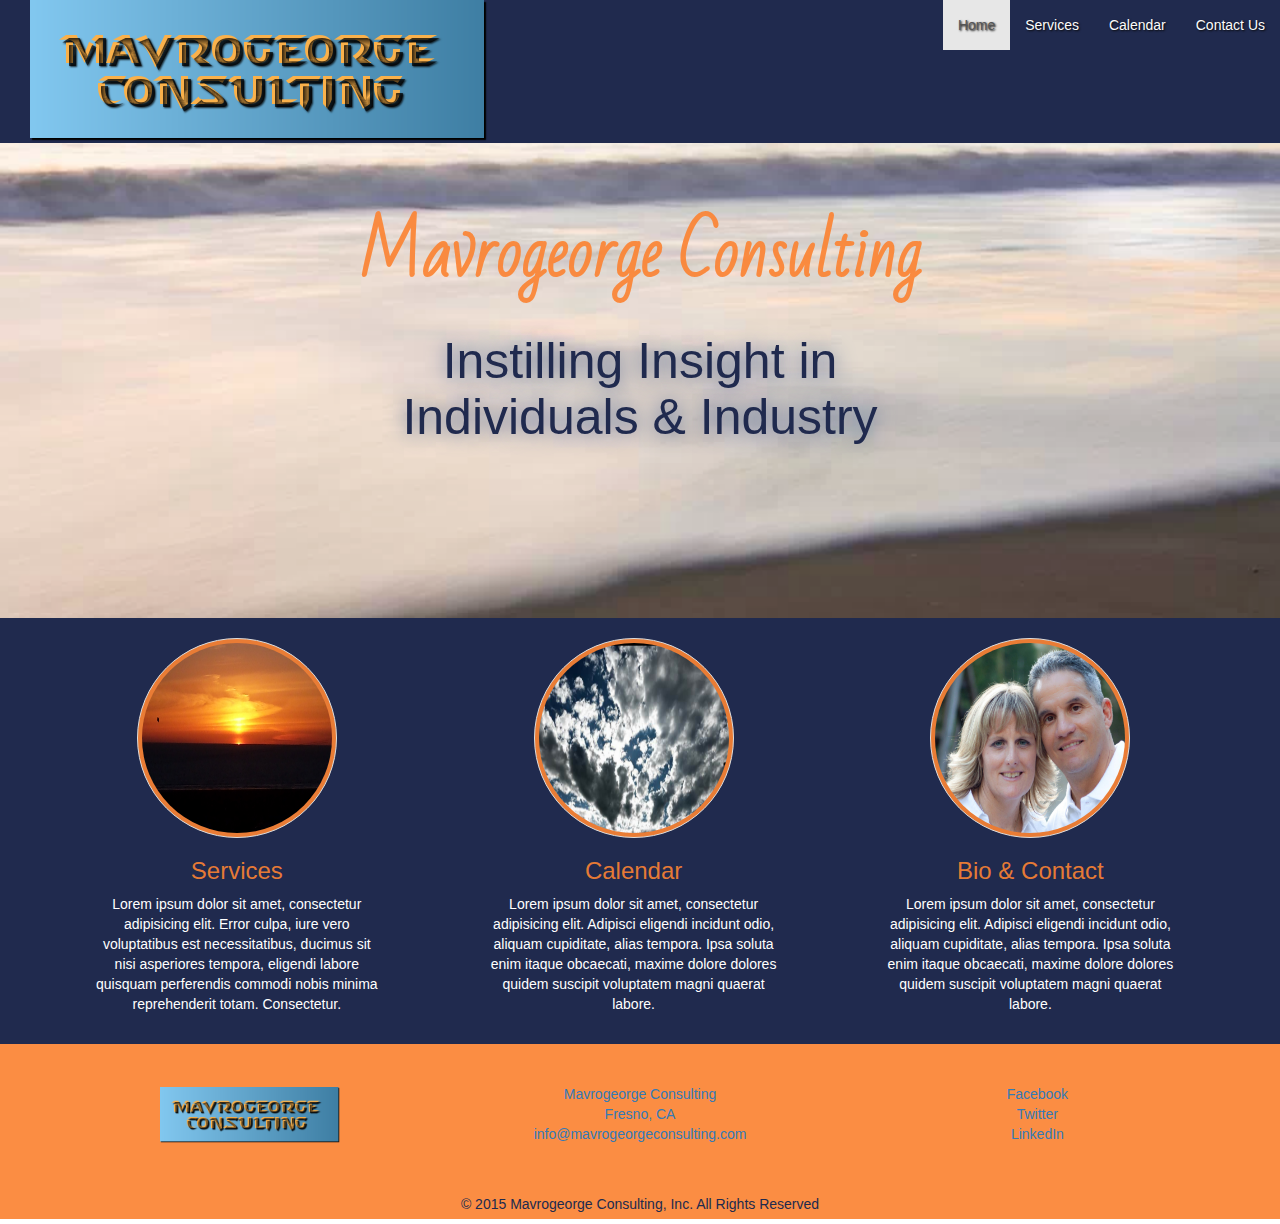
==== index.html @ 04c93f26 "first commit" ====
<!DOCTYPE html>
<html lang="en">
	<head>
		<meta charset="UTF-8">
		<meta name="viewport" content="width=device-width, initial-scale=1.0">
		<title>Mavrogeorge Consulting</title>
		<link rel="stylesheet" href="css/bootstrap.min.css">
		<link rel="stylesheet" href="css/styles.css">
		<link rel="stylesheet" href="css/font-awesome.min.css">		
	</head>
	<body>
		<section class="container-fluid background">
			<header class="row">
				<div class="column-xs-8 col-sm-4 col-md-6 center">
					<img class="logo pull-left" src="" alt="Mavrogeorge Consulting Logo">
				</div>
				<nav class="navbar navbar-default navbar-fixed-top">
					<div class="container-fluid">
						<!-- Brand and toggle get grouped for better mobile display -->
						<div class="navbar-header">
							<button type="button" class="navbar-toggle collapsed" data-toggle="collapse" data-target="#bs-example-navbar-collapse-1" aria-expanded="false">
								<span class="sr-only">Toggle navigation</span>
								<span class="icon-bar"></span>
								<span class="icon-bar"></span>
								<span class="icon-bar"></span>
							</button>
							<a class="navbar-brand" href="#"></a>
								<img src="img/mav-consult-logo.png" alt="Mavrogeorge Counsulting Logo">
						</div>

						<!-- Collect the nav links, forms, and other content for toggling -->
						<div class="collapse navbar-collapse" id="bs-example-navbar-collapse-1">
							<ul class="nav navbar-nav navbar-right">
								<li class="active"><a href="index.htlm">Home<span class="sr-only">(current)</span></a></li>
								<li><a href="services.html">Services</a></li>
								<li><a href="calendar.html">Calendar</a></li>
								<li><a href="contact.html">Contact Us</a></li>
							</ul>
						</div><!-- /.navbar-collapse -->
					</div><!-- /.container-fluid -->
				</nav> <!--end of nav -->
			</header>
		</section>  <!--end of header-->
		<section>
			<div class="cover container-fluid text-center">
				<h1 class="main-title">Mavrogeorge Consulting</h1>
				<h2>Instilling Insight in</h2>
				<h2>Individuals & Industry</h2>
			</div>
		</section>
		<section id="services" class="flex parent">
			<div class="container-fluid">
				<div class="row text-center">
					<div class="tab-content">
						<div role="tabpanel" class="tab-pane fade in active">
							<div class="col-xs-6 col-sm-3 services pic1">
								<a href="services.html"><img id="circle" src="img/fire-sunset-beach.jpg" alt="pic of Paul" class="img-responsive img-thumbnail"></a>
								<a href="services.html"><h3>Services</h3></a>
								<p>Lorem ipsum dolor sit amet, consectetur adipisicing elit. Error culpa, iure vero voluptatibus est necessitatibus, ducimus sit nisi asperiores tempora, eligendi labore quisquam perferendis commodi nobis minima reprehenderit totam. Consectetur.</p>
							</div>
							<div class="col-xs-6 col-sm-3 services pic2">
								<a href="calendar.html"><img id="circle" src="img/clouded-blue-sky.png" alt="Pic of Paul" class="img-responsive img-thumbnail"></a>
								<a href="calendar.html"><h3>Calendar</h3></a>
								<p>Lorem ipsum dolor sit amet, consectetur adipisicing elit. Adipisci eligendi incidunt odio, aliquam cupiditate, alias tempora. Ipsa soluta enim itaque obcaecati, maxime dolore dolores quidem suscipit voluptatem magni quaerat labore.</p>
							</div>
							<div class="col-xs-6 col-sm-3 services pic2">
								<a href="contact.html"><img id="circle" src="img/Paul & Juliie Headshot.jpg" alt="Pic of Paul" class="img-responsive img-thumbnail"></a>
								<a href="contact.html"><h3>Bio & Contact</h3></a>
								<p>Lorem ipsum dolor sit amet, consectetur adipisicing elit. Adipisci eligendi incidunt odio, aliquam cupiditate, alias tempora. Ipsa soluta enim itaque obcaecati, maxime dolore dolores quidem suscipit voluptatem magni quaerat labore.</p>
							</div>
						</div> <!--end of Servces-->
					</div><!--closes tab pane-->
				</div>
			</div>
		</section>
		<footer>
			<div class="container">
				<div class="row">
					<div class="col-xs-6 col-sm-4">
						<img src="img/mav-consult-logo.png" class="logo" alt="Mavrogeorge Consulting Logo">
					</div>
					<div class="col-xs-6 col-sm-4 social">
						<address>
							<a href="">
								Mavrogeorge Consulting<br>
								Fresno, CA<br>
							</a>
							<a href="#">info@mavrogeorgeconsulting.com</a>
						</address>
					</div>
					<div class="col-xs-12 col-sm-4 social">
						<br class="hidden-xs">
						<a href="https://www.facebook.com/Breaking-The-Cycle-216861771675518/">
							<i class="fa fa-facebook"></i>
							<span class="hidden-xs">Facebook</span>
						</a>
						<br class="hidden-xs">
						<a href="">
							<i class="fa fa-twitter"></i>
							<span class="hidden-xs">Twitter</span>
						</a>
						<br class="hidden-xs">
						<a href="https://www.linkedin.com/profile/view?id=AAkAABnBbS8B7OJOXhgB6AWxz4Vk85SkJY4CFNI&authType=NAME_SEARCH&authToken=5Cz5&locale=en_US&trk=tyah&trkInfo=clickedVertical%3Amynetwork%2CclickedEntityId%3A432106799%2CauthType%3ANAME_SEARCH%2Cidx%3A1-1-1%2CtarId%3A1450302909968%2Ctas%3Apaul">
							<i class="fa fa-linkedin"></i>
							<span class="hidden-xs">LinkedIn</span>
						</a>
					</div>
					<div>
						<div class="col-sm-12 fine-print text-center">
							<p>&copy 2015 Mavrogeorge Consulting, Inc. All Rights Reserved</p>
						</div>
					</div>
				</div>
			</div>
		</footer>
				<script src="https://ajax.googleapis.com/ajax/libs/jquery/1.11.3/jquery.min.js"></script>
		    <script src="js/bootstrap.min.js"></script>
				<script>
					(function(i,s,o,g,r,a,m){i['GoogleAnalyticsObject']=r;i[r]=i[r]||function(){
					(i[r].q=i[r].q||[]).push(arguments)},i[r].l=1*new Date();a=s.createElement(o),
					m=s.getElementsByTagName(o)[0];a.async=1;a.src=g;m.parentNode.insertBefore(a,m)
					})(window,document,'script','//www.google-analytics.com/analytics.js','ga');

					ga('create', 'UA-69070735-1', 'auto');
					ga('send', 'pageview');
				</script>
	</body>
</html>
---- css/styles.css ----
@import url(https://fonts.googleapis.com/css?family=Bad+Script|Oxygen);


.background{
	background-color:#202A4E; /**dark blue**/
	width:100%;
	padding-bottom: 10px;
	padding-top: 5px;
}
img.logo{
	width:50%;
	margin-top:23px;
}

.navbar-default {
  background-color:#202A4E;
  border-color: transparent;
}
/*nav starts here*/
nav.navbar.navbar-default{
  position:absolute;
  top:0;
  z-index:20;
  width:100%;
}
.navbar-default .navbar-nav>.active>a,
.navbar-default .navbar-nav>.active>a:focus,
.navbar-default .navbar-nav>.active>a:hover;{
  color:rgba(251, 131, 51, .92);
  background-color:rgba(251, 131, 51, .92);
}
.navbar-default .navbar-nav>li>a {
  color:#FCFCFC;
  text-shadow:1px 1px 2px #0a0a0a;
}
.navbar-default .navbar-nav>li>a:focus,
.navbar-default .navbar-nav>li>a:hover{
  color:#f8512f;
  background-color: rgba(17, 17, 17, .2);
}
/*end of nav*/
/*end of header*/

.main-title{
	padding-top:140px;
	font-family:'bad script';
	color:rgba(251, 131, 51, .92); /**lite orange*/
	text-align:center;
	font-weight:900;
	font-size:65px;
	margin-bottom:80px;
}
.cover{
	background-image:url(../img/sandy-cayucous-pier.png);
	background-size:cover;
	background-position:center;
	height:560px;
	width:100%;
	padding-top:-5px;
}

.cover h2{
	margin-top:-36px;
	color:#202A4E;/**dark blue**/
	font-size:50px;
	text-align:center;
	text-shadow:0px 0px 20px rgba(84, 107, 150, 1);
	margin-bottom:3%;
}

#circle {
	width:200px;
	height:200px;
	background:rgba(251, 131, 51, .92);
	-moz-border-radius:100px;
	-webkit-border-radius:100px;
	border-radius:100px;
}
#circle:hover{
	width:200px;
	height:200px;
	background:#8cb2d9;
	-moz-border-radius:100px;
	-webkit-border-radius:100px;
	border-radius:100px;
}

#services{
  background-color:#202A4E;
  padding-top:20px;
  padding-bottom:20px;
  margin:0 auto;
	width:100%;
	color:#fff;
}
a{
	text-decoration: none;
}
.flex .parent{
	display:flex;
	justify-content space-around;
}
#services h2{
	color:rgba(251, 131, 51, .92);
	margin-bottom:40px;
	text-align:center;
}
.services{
	margin-left:6%;
}
.services h3{
	color:rgba(251, 131, 51, .92);
	text-decoration:none;
}
.services h3:hover{
	color:#8cb2d9;
	text-decoration:none;
}
#services h3:hover{
	color:#8cb2d9;
} /*cover ends here*/


/*calendar starts here*/
.calendar{
	display: block;
	margin-top:10%;
	margin-left:200px;
}
.main-content h2{
	margin-top:100px;
}

footer{
	height:175px;
	background-color:rgba(251, 131, 51, .92);
}
footer .row{
	margin-top:20px;
	text-align:center;
}
address{
	margin-top:20px;
}
.fine-print{
	margin-top:30px;
	color:#202A4E;
}
/*HOME PAGE ENDS HERE*/

/*CAROUSEL STARTS HERE*/

.slide-one{
  background-image: url(../img/palm-trees-beach.jpg);
}
.slide-two{
  background-image: url(../img/Dinkey-Creek-Sandy.jpg);
}
.slide-three{
  background-image: url(../img/blue-waves-fence.jpg);
}
.carousel-inner .item{
  height:600px;
  background-size: cover;
  background-position: center;
}
.carousel-caption{
  bottom:115px;
}


.carousel-caption{
  color:#fff;
  font-size:17px;
  text-shadow:0px 0px 3px rgba(0, 0, 0, 0,71);
  font-weight:400;
}
/*CAROUSEL ENDS HERE*/

/*CONTACT PAGE STARTS HERE*/
#wufoo-z1j4s7g704027ov{
    background-color:#8cb2d9;
    border:10px solid rgba(251, 131, 51, .92);
    border-radius:12px;
    width:83%;
    margin:0px auto;
		margin-top:5%;
    padding-left:40px;
    margin-left:10%;
}

.main-content{
	text-align:center;
	color:#fff;

}
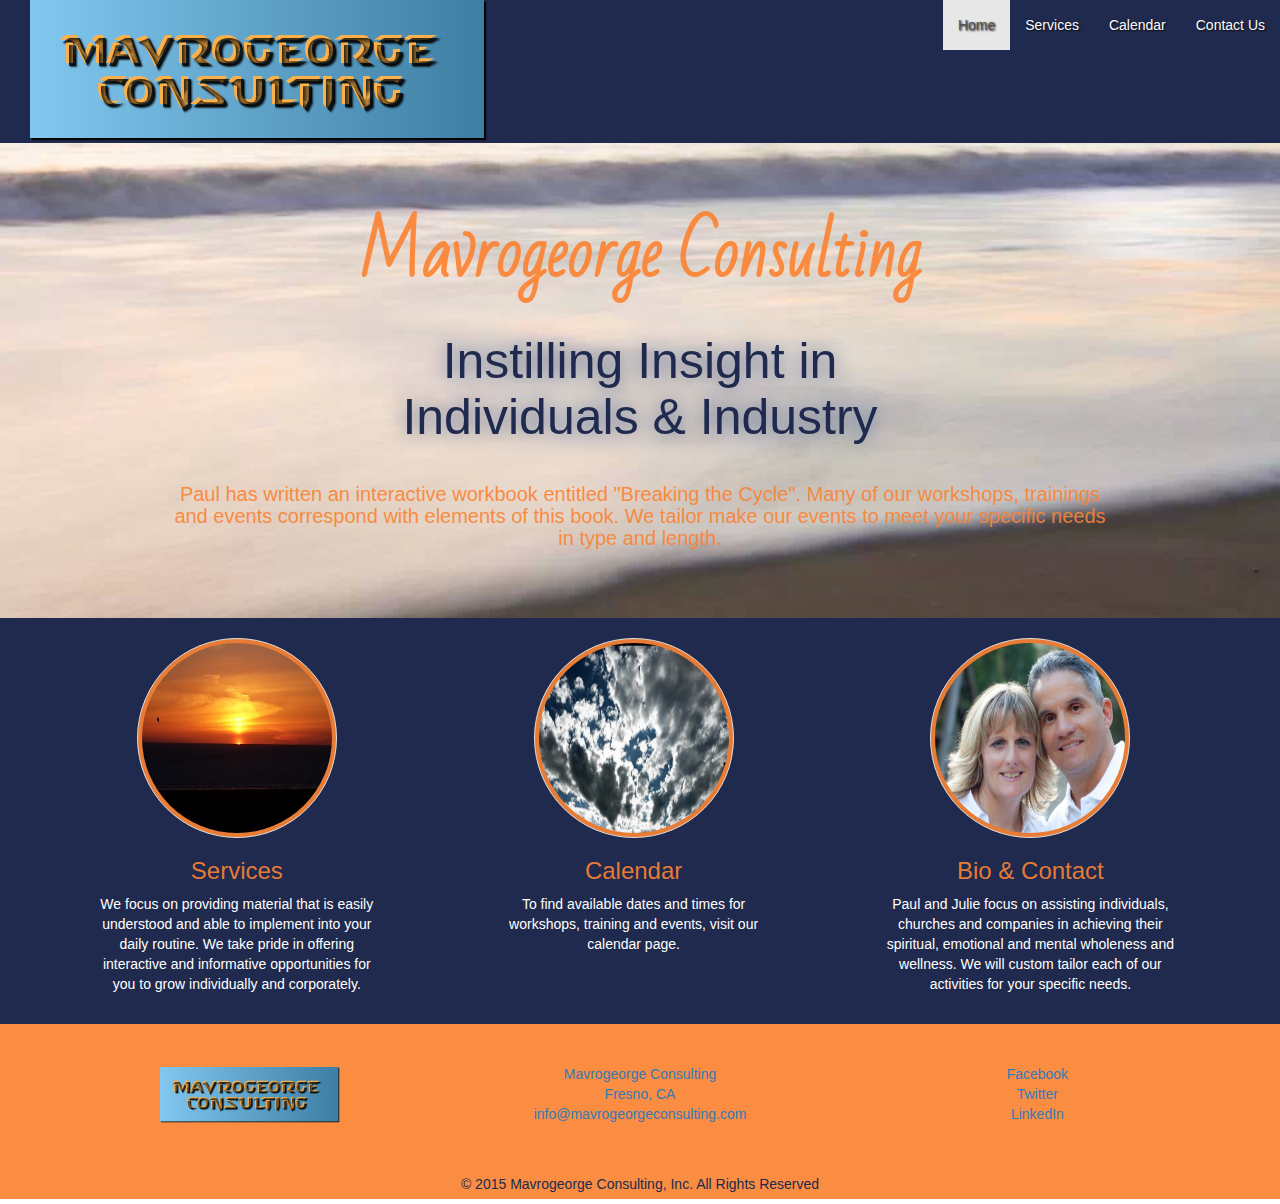
==== commit 7ee656fc: "final project" ====
--- a/index.html
+++ b/index.html
@@ -46,6 +46,7 @@
 				<h1 class="main-title">Mavrogeorge Consulting</h1>
 				<h2>Instilling Insight in</h2>
 				<h2>Individuals & Industry</h2>
+				<h3>Paul has written an interactive workbook entitled "Breaking the Cycle".  Many of our workshops, trainings and events correspond with elements of this book.  We tailor make our events to meet your specific needs in type and length.</h3>
 			</div>
 		</section>
 		<section id="services" class="flex parent">
@@ -56,17 +57,17 @@
 							<div class="col-xs-6 col-sm-3 services pic1">
 								<a href="services.html"><img id="circle" src="img/fire-sunset-beach.jpg" alt="pic of Paul" class="img-responsive img-thumbnail"></a>
 								<a href="services.html"><h3>Services</h3></a>
-								<p>Lorem ipsum dolor sit amet, consectetur adipisicing elit. Error culpa, iure vero voluptatibus est necessitatibus, ducimus sit nisi asperiores tempora, eligendi labore quisquam perferendis commodi nobis minima reprehenderit totam. Consectetur.</p>
+								<p>We focus on providing material that is easily understood and able to implement into your daily routine. We take pride in offering interactive and informative opportunities for you to grow individually and corporately.</p>
 							</div>
 							<div class="col-xs-6 col-sm-3 services pic2">
 								<a href="calendar.html"><img id="circle" src="img/clouded-blue-sky.png" alt="Pic of Paul" class="img-responsive img-thumbnail"></a>
 								<a href="calendar.html"><h3>Calendar</h3></a>
-								<p>Lorem ipsum dolor sit amet, consectetur adipisicing elit. Adipisci eligendi incidunt odio, aliquam cupiditate, alias tempora. Ipsa soluta enim itaque obcaecati, maxime dolore dolores quidem suscipit voluptatem magni quaerat labore.</p>
+								<p>To find available dates and times for workshops, training and events, visit our calendar page.</p>
 							</div>
 							<div class="col-xs-6 col-sm-3 services pic2">
 								<a href="contact.html"><img id="circle" src="img/Paul & Juliie Headshot.jpg" alt="Pic of Paul" class="img-responsive img-thumbnail"></a>
 								<a href="contact.html"><h3>Bio & Contact</h3></a>
-								<p>Lorem ipsum dolor sit amet, consectetur adipisicing elit. Adipisci eligendi incidunt odio, aliquam cupiditate, alias tempora. Ipsa soluta enim itaque obcaecati, maxime dolore dolores quidem suscipit voluptatem magni quaerat labore.</p>
+								<p>Paul and Julie focus on assisting individuals, churches and companies in achieving their spiritual, emotional and mental wholeness and wellness.  We will custom tailor each of our activities for your specific needs.</p>
 							</div>
 						</div> <!--end of Servces-->
 					</div><!--closes tab pane-->
--- a/css/styles.css
+++ b/css/styles.css
@@ -67,6 +67,13 @@
 	text-shadow:0px 0px 20px rgba(84, 107, 150, 1);
 	margin-bottom:3%;
 }
+.cover h3{
+	font-size:20px;
+	color:rgba(251, 131, 51, .92);
+	text-align:center;
+	margin-right:150px;
+	margin-left:150px;
+}
 
 #circle {
 	width:200px;
@@ -165,9 +172,9 @@
   background-position: center;
 }
 .carousel-caption{
-  bottom:115px;
-}
-
+  bottom:212px;
+
+}
 
 .carousel-caption{
   color:#fff;
